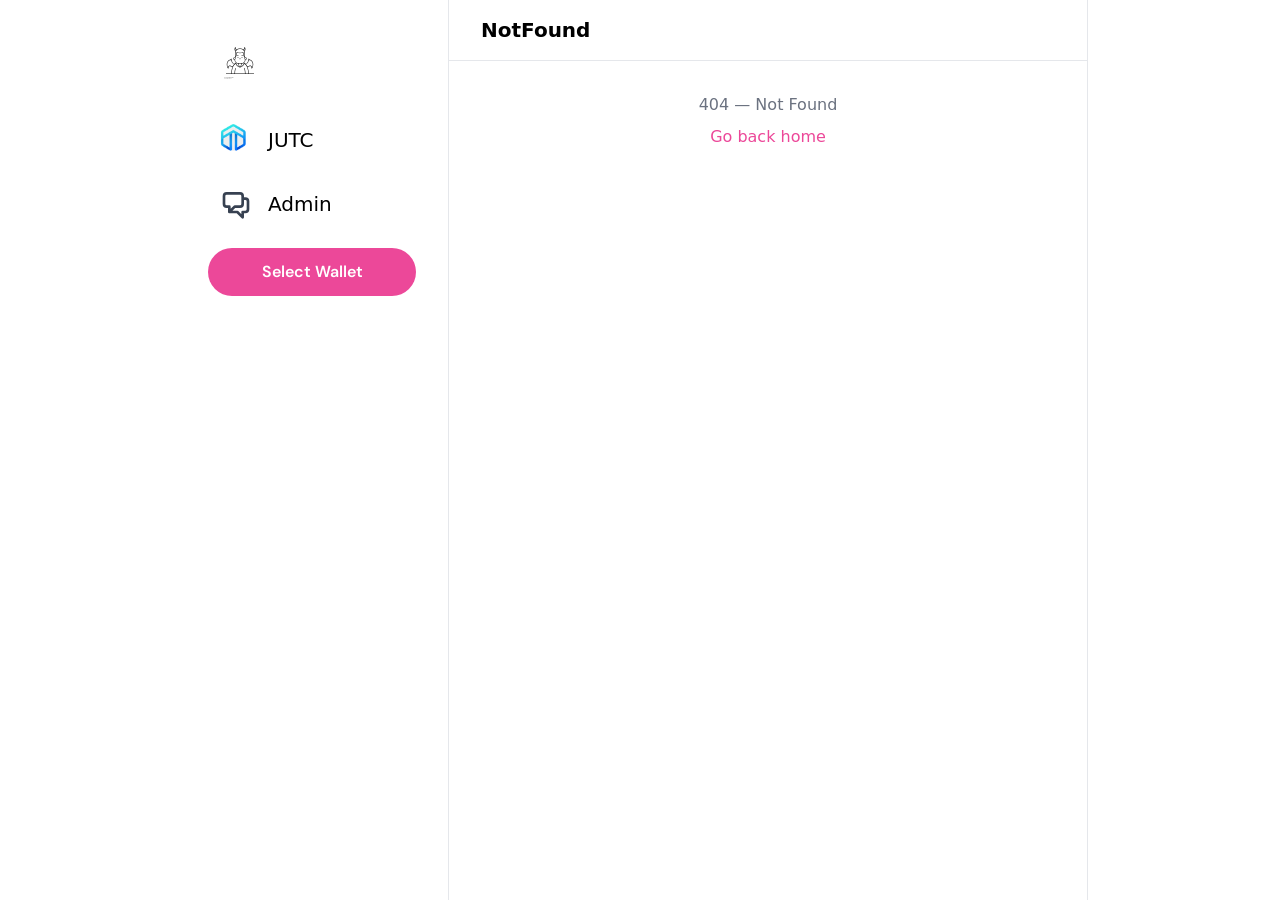
==== index.html @ e8868c30 "'deploy49'" ====
<!doctype html><html lang=""><head><meta charset="utf-8"><meta http-equiv="X-UA-Compatible" content="IE=edge"><meta name="viewport" content="width=device-width,initial-scale=1"><title>Vue App</title><script defer="defer" src="/js/chunk-vendors.7025db4c.js"></script><script defer="defer" src="/js/app.93c4f337.js"></script><link href="/css/app.b6a48f72.css" rel="stylesheet"></head><body><div id="app"></div></body></html>
---- css/app.b6a48f72.css ----
@import url(https://fonts.googleapis.com/css2?family=DM+Sans:wght@400;500;700&display=swap);:root{--swv-button-background-color:#4f46e5;--swv-button-text-color:#fff;--swv-button-outline-color:#3730a3;--swv-button-hover-background-color:#4338ca;--swv-button-disabled-background-color:#475569;--swv-button-disabled-text-color:#94a3b8;--swv-overlay-background-color:hsla(0,0%,78%,.8);--swv-modal-background-color:#fff;--swv-modal-text-color:#1f2937;--swv-modal-close-button-background-color:#f3f4f6;--swv-modal-close-button-text-color:#9ca3af;--swv-modal-close-button-hover-text-color:#374151;--swv-modal-button-text-color:#1f2937;--swv-modal-button-hover-background-color:#f3f4f6;--swv-modal-button-outline-color:var(--swv-button-outline-color);--swv-dropdown-background-color:#fff;--swv-dropdown-item-hover-background-color:#f3f4f6;--swv-dropdown-text-color:#1f2937;--swm-modal-shadow:0 25px 25px rgba(0,0,0,.15);--swm-dropdown-shadow:0px 10px 20px rgba(0,0,0,.3);--swv-button-radius:6px;--swv-modal-radius:10px;--swv-dropdown-radius:10px;--swv-dropdown-item-radius:6px}.swv-dark{--swv-overlay-background-color:rgba(0,0,0,.7);--swv-modal-background-color:#1e293b;--swv-modal-text-color:#fff;--swv-modal-close-button-background-color:#0f172a;--swv-modal-close-button-text-color:#64748b;--swv-modal-close-button-hover-text-color:#fff;--swv-modal-button-text-color:#fff;--swv-modal-button-hover-background-color:#0f172a;--swv-modal-button-outline-color:#fff;--swv-dropdown-background-color:#1e293b;--swv-dropdown-item-hover-background-color:#334155;--swv-dropdown-text-color:#fff;--swm-modal-shadow:0px 8px 20px rgba(0,0,0,.6)}.swv-button{background-color:transparent;border:none;color:var(--swv-button-text-color);cursor:pointer;display:flex;align-items:center;font-family:DM Sans,Roboto,Helvetica Neue,Helvetica,Arial,sans-serif;font-size:16px;font-weight:600;height:48px;line-height:48px;padding:0 24px;border-radius:var(--swv-button-radius)}.swv-button>*+*{margin-left:12px}.swv-button-trigger{background-color:var(--swv-button-background-color)}.swv-button:not([disabled]):focus-visible{outline-color:var(--swv-button-outline-color)}.swv-button:not([disabled]):hover{background-color:var(--swv-button-hover-background-color)}.swv-button[disabled]{background:var(--swv-button-disabled-background-color);color:var(--swv-button-disabled-text-color);cursor:not-allowed}.swv-button-icon,.swv-button-icon img{display:flex;align-items:center;justify-content:center;width:24px;height:24px}.swv-dropdown{position:relative;display:inline-block}.swv-dropdown-list{position:absolute;z-index:99;display:grid;grid-template-rows:1fr;grid-row-gap:10px;padding:10px;top:100%;right:0;margin:0;list-style:none;background:var(--swv-dropdown-background-color);color:var(--swv-dropdown-text-color);border-radius:var(--swv-dropdown-radius);box-shadow:var(--swm-dropdown-shadow);opacity:0;visibility:hidden;transition:opacity .2s ease,transform .2s ease,visibility .2s;font-family:DM Sans,Roboto,Helvetica Neue,Helvetica,Arial,sans-serif}.swv-dropdown-list-active{opacity:1;visibility:visible;transform:translateY(10px)}.swv-dropdown-list-item{display:flex;flex-direction:row;justify-content:center;align-items:center;border:none;outline:none;cursor:pointer;white-space:nowrap;box-sizing:border-box;padding:0 20px;width:100%;border-radius:var(--swv-dropdown-item-radius);font-size:14px;font-weight:500;height:37px}.swv-dropdown-list-item:not([disabled]):hover{background-color:var(--swv-dropdown-item-hover-background-color)}.swv-modal-collapse-button{justify-content:space-between;border-radius:0 0 var(--swv-modal-radius) var(--swv-modal-radius)}.swv-modal-collapse-button svg{transition:transform .15s ease-in;align-self:center;fill:#999}.swv-modal-collapse-button.swv-modal-collapse-button-active svg{transform:rotate(180deg)}.swv-modal{position:fixed;top:0;left:0;right:0;bottom:0;opacity:1;transition:opacity .15s linear;z-index:1040;overflow-y:auto}.swv-modal-logo-wrapper{padding:60px;padding-bottom:0}.swv-modal-logo{max-width:100%;max-height:100px}.swv-modal-button-close{display:flex;align-items:center;justify-content:center;position:absolute;top:18px;right:18px;padding:12px;cursor:pointer;background:var(--swv-modal-close-button-background-color);color:var(--swv-modal-close-button-text-color);border:none;border-radius:50%}.swv-modal-button-close:hover{color:var(--swv-modal-close-button-hover-text-color)}.swv-modal-button-close:focus-visible{outline-color:var(--swv-modal-button-outline-color)}.swv-modal-button-close svg{fill:currentColor;transition:fill .2s ease 0s}.swv-modal-overlay{background:var(--swv-overlay-background-color);position:fixed;top:0;left:0;bottom:0;right:0}.swv-modal-container{display:flex;margin:3rem;min-height:calc(100vh - 6rem);align-items:center;justify-content:center}@media (max-width:480px){.swv-modal-container{margin:1rem;min-height:calc(100vh - 2rem)}}.swv-modal-wrapper{box-sizing:border-box;position:relative;display:flex;align-items:center;flex-direction:column;z-index:1050;max-width:400px;border-radius:var(--swv-modal-radius);background:var(--swv-modal-background-color);color:var(--swv-modal-text-color);box-shadow:var(--swm-modal-shadow);font-family:DM Sans,Roboto,Helvetica Neue,Helvetica,Arial,sans-serif;flex:1}.swv-modal-wrapper .swv-button{width:100%;color:var(--swv-modal-button-text-color)}.swv-modal-wrapper .swv-button:not([disabled]):hover{background:var(--swv-modal-button-hover-background-color)}.swv-modal-wrapper .swv-button:not([disabled]):focus-visible{outline-color:var(--swv-modal-button-outline-color)}.swv-modal-title{font-weight:500;font-size:24px;line-height:36px;margin:0;padding:30px 60px;text-align:center}@media (max-width:374px){.swv-modal-title{font-size:18px}}.swv-modal-list{margin:0 0 12px 0;padding:0;width:100%;list-style:none}.swv-modal-list .swv-button{font-weight:400;border-radius:0;font-size:18px;justify-content:space-between}.swv-modal-list .swv-button-icon,.swv-modal-list .swv-button-icon img{width:28px;height:28px}

/*
! tailwindcss v3.2.7 | MIT License | https://tailwindcss.com
*/*,:after,:before{box-sizing:border-box;border-width:0;border-style:solid;border-color:#e5e7eb}:after,:before{--tw-content:""}html{line-height:1.5;-webkit-text-size-adjust:100%;-moz-tab-size:4;-o-tab-size:4;tab-size:4;font-family:ui-sans-serif,system-ui,-apple-system,BlinkMacSystemFont,Segoe UI,Roboto,Helvetica Neue,Arial,Noto Sans,sans-serif,Apple Color Emoji,Segoe UI Emoji,Segoe UI Symbol,Noto Color Emoji;font-feature-settings:normal}body{margin:0;line-height:inherit}hr{height:0;color:inherit;border-top-width:1px}abbr:where([title]){-webkit-text-decoration:underline dotted;text-decoration:underline dotted}h1,h2,h3,h4,h5,h6{font-size:inherit;font-weight:inherit}a{color:inherit;text-decoration:inherit}b,strong{font-weight:bolder}code,kbd,pre,samp{font-family:ui-monospace,SFMono-Regular,Menlo,Monaco,Consolas,Liberation Mono,Courier New,monospace;font-size:1em}small{font-size:80%}sub,sup{font-size:75%;line-height:0;position:relative;vertical-align:baseline}sub{bottom:-.25em}sup{top:-.5em}table{text-indent:0;border-color:inherit;border-collapse:collapse}button,input,optgroup,select,textarea{font-family:inherit;font-size:100%;font-weight:inherit;line-height:inherit;color:inherit;margin:0;padding:0}button,select{text-transform:none}[type=button],[type=reset],[type=submit],button{-webkit-appearance:button;background-color:transparent;background-image:none}:-moz-focusring{outline:auto}:-moz-ui-invalid{box-shadow:none}progress{vertical-align:baseline}::-webkit-inner-spin-button,::-webkit-outer-spin-button{height:auto}[type=search]{-webkit-appearance:textfield;outline-offset:-2px}::-webkit-search-decoration{-webkit-appearance:none}::-webkit-file-upload-button{-webkit-appearance:button;font:inherit}summary{display:list-item}blockquote,dd,dl,figure,h1,h2,h3,h4,h5,h6,hr,p,pre{margin:0}fieldset{margin:0}fieldset,legend{padding:0}menu,ol,ul{list-style:none;margin:0;padding:0}textarea{resize:vertical}input::-moz-placeholder,textarea::-moz-placeholder{opacity:1;color:#9ca3af}input::placeholder,textarea::placeholder{opacity:1;color:#9ca3af}[role=button],button{cursor:pointer}:disabled{cursor:default}audio,canvas,embed,iframe,img,object,svg,video{display:block;vertical-align:middle}img,video{max-width:100%;height:auto}[hidden]{display:none}*,:after,:before{--tw-border-spacing-x:0;--tw-border-spacing-y:0;--tw-translate-x:0;--tw-translate-y:0;--tw-rotate:0;--tw-skew-x:0;--tw-skew-y:0;--tw-scale-x:1;--tw-scale-y:1;--tw-pan-x: ;--tw-pan-y: ;--tw-pinch-zoom: ;--tw-scroll-snap-strictness:proximity;--tw-ordinal: ;--tw-slashed-zero: ;--tw-numeric-figure: ;--tw-numeric-spacing: ;--tw-numeric-fraction: ;--tw-ring-inset: ;--tw-ring-offset-width:0px;--tw-ring-offset-color:#fff;--tw-ring-color:rgba(59,130,246,.5);--tw-ring-offset-shadow:0 0 #0000;--tw-ring-shadow:0 0 #0000;--tw-shadow:0 0 #0000;--tw-shadow-colored:0 0 #0000;--tw-blur: ;--tw-brightness: ;--tw-contrast: ;--tw-grayscale: ;--tw-hue-rotate: ;--tw-invert: ;--tw-saturate: ;--tw-sepia: ;--tw-drop-shadow: ;--tw-backdrop-blur: ;--tw-backdrop-brightness: ;--tw-backdrop-contrast: ;--tw-backdrop-grayscale: ;--tw-backdrop-hue-rotate: ;--tw-backdrop-invert: ;--tw-backdrop-opacity: ;--tw-backdrop-saturate: ;--tw-backdrop-sepia: }::backdrop{--tw-border-spacing-x:0;--tw-border-spacing-y:0;--tw-translate-x:0;--tw-translate-y:0;--tw-rotate:0;--tw-skew-x:0;--tw-skew-y:0;--tw-scale-x:1;--tw-scale-y:1;--tw-pan-x: ;--tw-pan-y: ;--tw-pinch-zoom: ;--tw-scroll-snap-strictness:proximity;--tw-ordinal: ;--tw-slashed-zero: ;--tw-numeric-figure: ;--tw-numeric-spacing: ;--tw-numeric-fraction: ;--tw-ring-inset: ;--tw-ring-offset-width:0px;--tw-ring-offset-color:#fff;--tw-ring-color:rgba(59,130,246,.5);--tw-ring-offset-shadow:0 0 #0000;--tw-ring-shadow:0 0 #0000;--tw-shadow:0 0 #0000;--tw-shadow-colored:0 0 #0000;--tw-blur: ;--tw-brightness: ;--tw-contrast: ;--tw-grayscale: ;--tw-hue-rotate: ;--tw-invert: ;--tw-saturate: ;--tw-sepia: ;--tw-drop-shadow: ;--tw-backdrop-blur: ;--tw-backdrop-brightness: ;--tw-backdrop-contrast: ;--tw-backdrop-grayscale: ;--tw-backdrop-hue-rotate: ;--tw-backdrop-invert: ;--tw-backdrop-opacity: ;--tw-backdrop-saturate: ;--tw-backdrop-sepia: }.static{position:static}.fixed{position:fixed}.relative{position:relative}.-m-2{margin:-.5rem}.m-2{margin:.5rem}.mx-auto{margin-left:auto;margin-right:auto}.mb-3{margin-bottom:.75rem}.ml-20{margin-left:5rem}.ml-auto{margin-left:auto}.mr-4{margin-right:1rem}.mt-2{margin-top:.5rem}.block{display:block}.inline-block{display:inline-block}.inline{display:inline}.flex{display:flex}.inline-flex{display:inline-flex}.hidden{display:none}.h-8{height:2rem}.min-h-screen{min-height:100vh}.w-20{width:5rem}.w-8{width:2rem}.w-full{width:100%}.max-w-3xl{max-width:48rem}.flex-1{flex:1 1 0%}.cursor-not-allowed{cursor:not-allowed}.resize-none{resize:none}.flex-col{flex-direction:column}.flex-wrap{flex-wrap:wrap}.items-center{align-items:center}.justify-between{justify-content:space-between}.space-x-4>:not([hidden])~:not([hidden]){--tw-space-x-reverse:0;margin-right:calc(1rem*var(--tw-space-x-reverse));margin-left:calc(1rem*(1 - var(--tw-space-x-reverse)))}.space-x-6>:not([hidden])~:not([hidden]){--tw-space-x-reverse:0;margin-right:calc(1.5rem*var(--tw-space-x-reverse));margin-left:calc(1.5rem*(1 - var(--tw-space-x-reverse)))}.space-y-2>:not([hidden])~:not([hidden]){--tw-space-y-reverse:0;margin-top:calc(.5rem*(1 - var(--tw-space-y-reverse)));margin-bottom:calc(.5rem*var(--tw-space-y-reverse))}.divide-y>:not([hidden])~:not([hidden]){--tw-divide-y-reverse:0;border-top-width:calc(1px*(1 - var(--tw-divide-y-reverse)));border-bottom-width:calc(1px*var(--tw-divide-y-reverse))}.whitespace-pre-wrap{white-space:pre-wrap}.rounded{border-radius:.25rem}.rounded-full{border-radius:9999px}.border{border-width:1px}.border-b{border-bottom-width:1px}.border-l{border-left-width:1px}.border-r{border-right-width:1px}.bg-blue-300{--tw-bg-opacity:1;background-color:rgb(147 197 253/var(--tw-bg-opacity))}.bg-blue-500{--tw-bg-opacity:1;background-color:rgb(59 130 246/var(--tw-bg-opacity))}.bg-gray-100{--tw-bg-opacity:1;background-color:rgb(243 244 246/var(--tw-bg-opacity))}.bg-gray-50{--tw-bg-opacity:1;background-color:rgb(249 250 251/var(--tw-bg-opacity))}.bg-pink-300{--tw-bg-opacity:1;background-color:rgb(249 168 212/var(--tw-bg-opacity))}.bg-pink-500{--tw-bg-opacity:1;background-color:rgb(236 72 153/var(--tw-bg-opacity))}.p-3{padding:.75rem}.p-8{padding:2rem}.px-2{padding-left:.5rem;padding-right:.5rem}.px-4{padding-left:1rem;padding-right:1rem}.px-8{padding-left:2rem;padding-right:2rem}.py-2{padding-top:.5rem;padding-bottom:.5rem}.py-4{padding-top:1rem;padding-bottom:1rem}.pl-10{padding-left:2.5rem}.pr-4{padding-right:1rem}.text-center{text-align:center}.text-sm{font-size:.875rem;line-height:1.25rem}.text-xl{font-size:1.25rem;line-height:1.75rem}.font-bold{font-weight:700}.font-semibold{font-weight:600}.text-gray-500{--tw-text-opacity:1;color:rgb(107 114 128/var(--tw-text-opacity))}.text-gray-700{--tw-text-opacity:1;color:rgb(55 65 81/var(--tw-text-opacity))}.text-pink-500{--tw-text-opacity:1;color:rgb(236 72 153/var(--tw-text-opacity))}.text-white{--tw-text-opacity:1;color:rgb(255 255 255/var(--tw-text-opacity))}.filter{filter:var(--tw-blur) var(--tw-brightness) var(--tw-contrast) var(--tw-grayscale) var(--tw-hue-rotate) var(--tw-invert) var(--tw-saturate) var(--tw-sepia) var(--tw-drop-shadow)}.swv-dropdown{width:100%}.swv-button{width:100%;border-radius:9999px}.swv-button-trigger{justify-content:center!important;--tw-bg-opacity:1!important;background-color:rgb(236 72 153/var(--tw-bg-opacity))!important}.swv-dropdown-list{top:auto;bottom:100%}@media (min-width:768px){.swv-dropdown-list{top:100%;bottom:auto;left:0;right:auto}}.swv-dropdown-list-active{--tw-translate-y:-0.75rem;transform:translate(var(--tw-translate-x),var(--tw-translate-y)) rotate(var(--tw-rotate)) skewX(var(--tw-skew-x)) skewY(var(--tw-skew-y)) scaleX(var(--tw-scale-x)) scaleY(var(--tw-scale-y))}@media (min-width:768px){.swv-dropdown-list-active{--tw-translate-y:0.75rem;transform:translate(var(--tw-translate-x),var(--tw-translate-y)) rotate(var(--tw-rotate)) skewX(var(--tw-skew-x)) skewY(var(--tw-skew-y)) scaleX(var(--tw-scale-x)) scaleY(var(--tw-scale-y))}}.hover\:bg-gray-100:hover{--tw-bg-opacity:1;background-color:rgb(243 244 246/var(--tw-bg-opacity))}.hover\:underline:hover{text-decoration-line:underline}.focus\:outline-none:focus{outline:2px solid transparent;outline-offset:2px}@media (min-width:768px){.md\:ml-64{margin-left:16rem}.md\:block{display:block}.md\:h-10{height:2.5rem}.md\:w-10{width:2.5rem}.md\:w-64{width:16rem}.md\:w-full{width:100%}.md\:items-stretch{align-items:stretch}.md\:space-y-4>:not([hidden])~:not([hidden]){--tw-space-y-reverse:0;margin-top:calc(1rem*(1 - var(--tw-space-y-reverse)));margin-bottom:calc(1rem*var(--tw-space-y-reverse))}.md\:self-start{align-self:flex-start}.md\:py-8{padding-top:2rem;padding-bottom:2rem}.md\:pl-4{padding-left:1rem}.md\:pr-8{padding-right:2rem}}@media (min-width:1024px){.lg\:max-w-4xl{max-width:56rem}}.info[data-v-1aa244c2]{padding:30px;border:1px solid #ccc;border-radius:15px;background-color:#f8f8f8;color:#555}h1[data-v-1aa244c2]{font-size:33px;font-weight:700;margin-bottom:20px}h3[data-v-1aa244c2]{margin-top:5px;font-size:21px;margin-bottom:5px}ul[data-v-1aa244c2]{list-style-type:none;margin:0;padding:0;margin-bottom:20px}li[data-v-1aa244c2]{margin-bottom:10px}strong[data-v-1aa244c2]{font-weight:700}
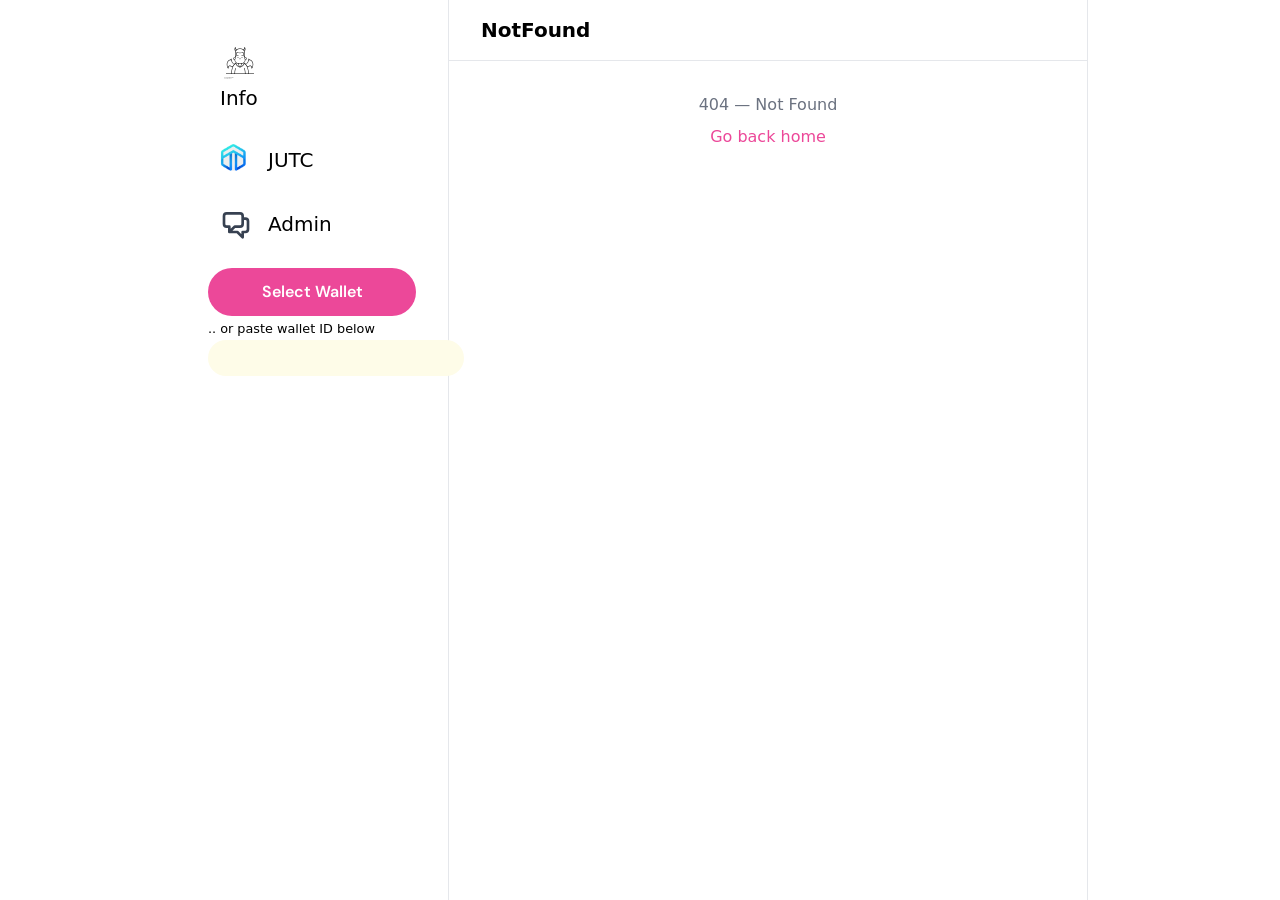
==== commit f1e753af: "Deployment 59" ====
--- a/index.html
+++ b/index.html
@@ -1 +1 @@
-<!doctype html><html lang=""><head><meta charset="utf-8"><meta http-equiv="X-UA-Compatible" content="IE=edge"><meta name="viewport" content="width=device-width,initial-scale=1"><title>Vue App</title><script defer="defer" src="/js/chunk-vendors.7025db4c.js"></script><script defer="defer" src="/js/app.93c4f337.js"></script><link href="/css/app.b6a48f72.css" rel="stylesheet"></head><body><div id="app"></div></body></html>+<!doctype html><html lang=""><head><meta charset="utf-8"><meta http-equiv="X-UA-Compatible" content="IE=edge"><meta name="viewport" content="width=device-width,initial-scale=1"><title>Vue App</title><script defer="defer" src="/js/chunk-vendors.3adac513.js"></script><script defer="defer" src="/js/app.23f2f2d0.js"></script><link href="/css/app.cc242367.css" rel="stylesheet"></head><body><div id="app"></div></body></html>
--- a/css/app.cc242367.css
+++ b/css/app.cc242367.css
@@ -0,0 +1,5 @@
+@import url(https://fonts.googleapis.com/css2?family=DM+Sans:wght@400;500;700&display=swap);:root{--swv-button-background-color:#4f46e5;--swv-button-text-color:#fff;--swv-button-outline-color:#3730a3;--swv-button-hover-background-color:#4338ca;--swv-button-disabled-background-color:#475569;--swv-button-disabled-text-color:#94a3b8;--swv-overlay-background-color:hsla(0,0%,78%,.8);--swv-modal-background-color:#fff;--swv-modal-text-color:#1f2937;--swv-modal-close-button-background-color:#f3f4f6;--swv-modal-close-button-text-color:#9ca3af;--swv-modal-close-button-hover-text-color:#374151;--swv-modal-button-text-color:#1f2937;--swv-modal-wallet-status-text-color:#64748b;--swv-modal-button-hover-background-color:#f3f4f6;--swv-modal-button-outline-color:var(--swv-button-outline-color);--swv-dropdown-background-color:#fff;--swv-dropdown-item-hover-background-color:#f3f4f6;--swv-dropdown-text-color:#1f2937;--swm-modal-shadow:0 25px 25px rgba(0,0,0,.15);--swm-dropdown-shadow:0px 10px 20px rgba(0,0,0,.3);--swv-button-radius:6px;--swv-modal-radius:10px;--swv-dropdown-radius:10px;--swv-dropdown-item-radius:6px}.swv-dark{--swv-overlay-background-color:rgba(0,0,0,.7);--swv-modal-background-color:#1e293b;--swv-modal-text-color:#fff;--swv-modal-close-button-background-color:#0f172a;--swv-modal-close-button-text-color:#64748b;--swv-modal-close-button-hover-text-color:#fff;--swv-modal-button-text-color:#fff;--swv-modal-wallet-status-text-color:#64748b;--swv-modal-button-hover-background-color:#0f172a;--swv-modal-button-outline-color:#fff;--swv-dropdown-background-color:#1e293b;--swv-dropdown-item-hover-background-color:#334155;--swv-dropdown-text-color:#fff;--swm-modal-shadow:0px 8px 20px rgba(0,0,0,.6)}.swv-button{background-color:transparent;border:none;color:var(--swv-button-text-color);cursor:pointer;display:flex;align-items:center;font-family:DM Sans,Roboto,Helvetica Neue,Helvetica,Arial,sans-serif;font-size:16px;font-weight:600;height:48px;line-height:48px;padding:0 24px;border-radius:var(--swv-button-radius)}.swv-button>*+*{margin-left:12px}.swv-button-trigger{background-color:var(--swv-button-background-color)}.swv-button:not([disabled]):focus-visible{outline-color:var(--swv-button-outline-color)}.swv-button:not([disabled]):hover{background-color:var(--swv-button-hover-background-color)}.swv-button[disabled]{background:var(--swv-button-disabled-background-color);color:var(--swv-button-disabled-text-color);cursor:not-allowed}.swv-button-icon,.swv-button-icon img{display:flex;align-items:center;justify-content:center;width:24px;height:24px}.swv-dropdown{position:relative;display:inline-block}.swv-dropdown-list{position:absolute;z-index:99;display:grid;grid-template-rows:1fr;grid-row-gap:10px;padding:10px;top:100%;right:0;margin:0;list-style:none;background:var(--swv-dropdown-background-color);color:var(--swv-dropdown-text-color);border-radius:var(--swv-dropdown-radius);box-shadow:var(--swm-dropdown-shadow);opacity:0;visibility:hidden;transition:opacity .2s ease,transform .2s ease,visibility .2s;font-family:DM Sans,Roboto,Helvetica Neue,Helvetica,Arial,sans-serif}.swv-dropdown-list-active{opacity:1;visibility:visible;transform:translateY(10px)}.swv-dropdown-list-item{display:flex;flex-direction:row;justify-content:center;align-items:center;border:none;outline:none;cursor:pointer;white-space:nowrap;box-sizing:border-box;padding:0 20px;width:100%;border-radius:var(--swv-dropdown-item-radius);font-size:14px;font-weight:500;height:37px}.swv-dropdown-list-item:not([disabled]):hover{background-color:var(--swv-dropdown-item-hover-background-color)}.swv-modal-collapse-button{justify-content:space-between;border-radius:0 0 var(--swv-modal-radius) var(--swv-modal-radius)}.swv-modal-collapse-button svg{transition:transform .15s ease-in;align-self:center;fill:#999}.swv-modal-collapse-button.swv-modal-collapse-button-active svg{transform:rotate(180deg)}.swv-modal{position:fixed;top:0;left:0;right:0;bottom:0;opacity:1;transition:opacity .15s linear;z-index:1040;overflow-y:auto}.swv-modal-logo-wrapper{padding:60px;padding-bottom:0}.swv-modal-logo{max-width:100%;max-height:100px}.swv-modal-button-close{display:flex;align-items:center;justify-content:center;position:absolute;top:18px;right:18px;padding:12px;cursor:pointer;background:var(--swv-modal-close-button-background-color);color:var(--swv-modal-close-button-text-color);border:none;border-radius:50%}.swv-modal-button-close:hover{color:var(--swv-modal-close-button-hover-text-color)}.swv-modal-button-close:focus-visible{outline-color:var(--swv-modal-button-outline-color)}.swv-modal-button-close svg{fill:currentColor;transition:fill .2s ease 0s}.swv-modal-overlay{background:var(--swv-overlay-background-color);position:fixed;top:0;left:0;bottom:0;right:0}.swv-modal-container{display:flex;margin:3rem;min-height:calc(100vh - 6rem);align-items:center;justify-content:center}@media (max-width:480px){.swv-modal-container{margin:1rem;min-height:calc(100vh - 2rem)}}.swv-modal-wrapper{box-sizing:border-box;position:relative;display:flex;align-items:center;flex-direction:column;z-index:1050;max-width:400px;border-radius:var(--swv-modal-radius);background:var(--swv-modal-background-color);color:var(--swv-modal-text-color);box-shadow:var(--swm-modal-shadow);font-family:DM Sans,Roboto,Helvetica Neue,Helvetica,Arial,sans-serif;flex:1}.swv-modal-wrapper .swv-button{width:100%;color:var(--swv-modal-button-text-color)}.swv-modal-wrapper .swv-button:not([disabled]):hover{background:var(--swv-modal-button-hover-background-color)}.swv-modal-wrapper .swv-button:not([disabled]):focus-visible{outline-color:var(--swv-modal-button-outline-color)}.swv-modal-title{font-weight:500;font-size:24px;line-height:36px;margin:0;padding:30px 60px;text-align:center}@media (max-width:374px){.swv-modal-title{font-size:18px}}.swv-modal-list{margin:0 0 12px 0;padding:0;width:100%;list-style:none}.swv-modal-list .swv-button{font-weight:400;border-radius:0;font-size:18px;justify-content:flex-start}.swv-modal-list .swv-button .swv-wallet-status{color:var(--swv-modal-wallet-status-text-color);font-size:16px;margin-left:auto}.swv-modal-list .swv-button-icon,.swv-modal-list .swv-button-icon img{width:28px;height:28px}
+
+/*
+! tailwindcss v3.3.1 | MIT License | https://tailwindcss.com
+*/*,:after,:before{box-sizing:border-box;border-width:0;border-style:solid;border-color:#e5e7eb}:after,:before{--tw-content:""}html{line-height:1.5;-webkit-text-size-adjust:100%;-moz-tab-size:4;-o-tab-size:4;tab-size:4;font-family:ui-sans-serif,system-ui,-apple-system,BlinkMacSystemFont,Segoe UI,Roboto,Helvetica Neue,Arial,Noto Sans,sans-serif,Apple Color Emoji,Segoe UI Emoji,Segoe UI Symbol,Noto Color Emoji;font-feature-settings:normal;font-variation-settings:normal}body{margin:0;line-height:inherit}hr{height:0;color:inherit;border-top-width:1px}abbr:where([title]){-webkit-text-decoration:underline dotted;text-decoration:underline dotted}h1,h2,h3,h4,h5,h6{font-size:inherit;font-weight:inherit}a{color:inherit;text-decoration:inherit}b,strong{font-weight:bolder}code,kbd,pre,samp{font-family:ui-monospace,SFMono-Regular,Menlo,Monaco,Consolas,Liberation Mono,Courier New,monospace;font-size:1em}small{font-size:80%}sub,sup{font-size:75%;line-height:0;position:relative;vertical-align:baseline}sub{bottom:-.25em}sup{top:-.5em}table{text-indent:0;border-color:inherit;border-collapse:collapse}button,input,optgroup,select,textarea{font-family:inherit;font-size:100%;font-weight:inherit;line-height:inherit;color:inherit;margin:0;padding:0}button,select{text-transform:none}[type=button],[type=reset],[type=submit],button{-webkit-appearance:button;background-color:transparent;background-image:none}:-moz-focusring{outline:auto}:-moz-ui-invalid{box-shadow:none}progress{vertical-align:baseline}::-webkit-inner-spin-button,::-webkit-outer-spin-button{height:auto}[type=search]{-webkit-appearance:textfield;outline-offset:-2px}::-webkit-search-decoration{-webkit-appearance:none}::-webkit-file-upload-button{-webkit-appearance:button;font:inherit}summary{display:list-item}blockquote,dd,dl,figure,h1,h2,h3,h4,h5,h6,hr,p,pre{margin:0}fieldset{margin:0}fieldset,legend{padding:0}menu,ol,ul{list-style:none;margin:0;padding:0}textarea{resize:vertical}input::-moz-placeholder,textarea::-moz-placeholder{opacity:1;color:#9ca3af}input::placeholder,textarea::placeholder{opacity:1;color:#9ca3af}[role=button],button{cursor:pointer}:disabled{cursor:default}audio,canvas,embed,iframe,img,object,svg,video{display:block;vertical-align:middle}img,video{max-width:100%;height:auto}[hidden]{display:none}*,:after,:before{--tw-border-spacing-x:0;--tw-border-spacing-y:0;--tw-translate-x:0;--tw-translate-y:0;--tw-rotate:0;--tw-skew-x:0;--tw-skew-y:0;--tw-scale-x:1;--tw-scale-y:1;--tw-pan-x: ;--tw-pan-y: ;--tw-pinch-zoom: ;--tw-scroll-snap-strictness:proximity;--tw-ordinal: ;--tw-slashed-zero: ;--tw-numeric-figure: ;--tw-numeric-spacing: ;--tw-numeric-fraction: ;--tw-ring-inset: ;--tw-ring-offset-width:0px;--tw-ring-offset-color:#fff;--tw-ring-color:rgba(59,130,246,.5);--tw-ring-offset-shadow:0 0 #0000;--tw-ring-shadow:0 0 #0000;--tw-shadow:0 0 #0000;--tw-shadow-colored:0 0 #0000;--tw-blur: ;--tw-brightness: ;--tw-contrast: ;--tw-grayscale: ;--tw-hue-rotate: ;--tw-invert: ;--tw-saturate: ;--tw-sepia: ;--tw-drop-shadow: ;--tw-backdrop-blur: ;--tw-backdrop-brightness: ;--tw-backdrop-contrast: ;--tw-backdrop-grayscale: ;--tw-backdrop-hue-rotate: ;--tw-backdrop-invert: ;--tw-backdrop-opacity: ;--tw-backdrop-saturate: ;--tw-backdrop-sepia: }::backdrop{--tw-border-spacing-x:0;--tw-border-spacing-y:0;--tw-translate-x:0;--tw-translate-y:0;--tw-rotate:0;--tw-skew-x:0;--tw-skew-y:0;--tw-scale-x:1;--tw-scale-y:1;--tw-pan-x: ;--tw-pan-y: ;--tw-pinch-zoom: ;--tw-scroll-snap-strictness:proximity;--tw-ordinal: ;--tw-slashed-zero: ;--tw-numeric-figure: ;--tw-numeric-spacing: ;--tw-numeric-fraction: ;--tw-ring-inset: ;--tw-ring-offset-width:0px;--tw-ring-offset-color:#fff;--tw-ring-color:rgba(59,130,246,.5);--tw-ring-offset-shadow:0 0 #0000;--tw-ring-shadow:0 0 #0000;--tw-shadow:0 0 #0000;--tw-shadow-colored:0 0 #0000;--tw-blur: ;--tw-brightness: ;--tw-contrast: ;--tw-grayscale: ;--tw-hue-rotate: ;--tw-invert: ;--tw-saturate: ;--tw-sepia: ;--tw-drop-shadow: ;--tw-backdrop-blur: ;--tw-backdrop-brightness: ;--tw-backdrop-contrast: ;--tw-backdrop-grayscale: ;--tw-backdrop-hue-rotate: ;--tw-backdrop-invert: ;--tw-backdrop-opacity: ;--tw-backdrop-saturate: ;--tw-backdrop-sepia: }.static{position:static}.fixed{position:fixed}.relative{position:relative}.-m-2{margin:-.5rem}.m-2{margin:.5rem}.mx-auto{margin-left:auto;margin-right:auto}.mb-3{margin-bottom:.75rem}.ml-20{margin-left:5rem}.ml-auto{margin-left:auto}.mr-4{margin-right:1rem}.mt-2{margin-top:.5rem}.block{display:block}.inline-block{display:inline-block}.inline{display:inline}.flex{display:flex}.inline-flex{display:inline-flex}.hidden{display:none}.h-8{height:2rem}.h-9{height:2.25rem}.min-h-screen{min-height:100vh}.w-10{width:2.5rem}.w-20{width:5rem}.w-8{width:2rem}.w-full{width:100%}.max-w-2xl{max-width:42rem}.max-w-3xl{max-width:48rem}.flex-1{flex:1 1 0%}.cursor-not-allowed{cursor:not-allowed}.resize-none{resize:none}.flex-row{flex-direction:row}.flex-col{flex-direction:column}.flex-wrap{flex-wrap:wrap}.items-center{align-items:center}.justify-end{justify-content:flex-end}.justify-between{justify-content:space-between}.space-x-4>:not([hidden])~:not([hidden]){--tw-space-x-reverse:0;margin-right:calc(1rem*var(--tw-space-x-reverse));margin-left:calc(1rem*(1 - var(--tw-space-x-reverse)))}.space-x-6>:not([hidden])~:not([hidden]){--tw-space-x-reverse:0;margin-right:calc(1.5rem*var(--tw-space-x-reverse));margin-left:calc(1.5rem*(1 - var(--tw-space-x-reverse)))}.space-y-2>:not([hidden])~:not([hidden]){--tw-space-y-reverse:0;margin-top:calc(.5rem*(1 - var(--tw-space-y-reverse)));margin-bottom:calc(.5rem*var(--tw-space-y-reverse))}.divide-y>:not([hidden])~:not([hidden]){--tw-divide-y-reverse:0;border-top-width:calc(1px*(1 - var(--tw-divide-y-reverse)));border-bottom-width:calc(1px*var(--tw-divide-y-reverse))}.whitespace-pre-wrap{white-space:pre-wrap}.rounded{border-radius:.25rem}.rounded-full{border-radius:9999px}.rounded-lg{border-radius:.5rem}.border{border-width:1px}.border-b{border-bottom-width:1px}.border-l{border-left-width:1px}.border-r{border-right-width:1px}.bg-blue-300{--tw-bg-opacity:1;background-color:rgb(147 197 253/var(--tw-bg-opacity))}.bg-blue-500{--tw-bg-opacity:1;background-color:rgb(59 130 246/var(--tw-bg-opacity))}.bg-gray-100{--tw-bg-opacity:1;background-color:rgb(243 244 246/var(--tw-bg-opacity))}.bg-gray-50{--tw-bg-opacity:1;background-color:rgb(249 250 251/var(--tw-bg-opacity))}.bg-green-400{--tw-bg-opacity:1;background-color:rgb(74 222 128/var(--tw-bg-opacity))}.bg-pink-300{--tw-bg-opacity:1;background-color:rgb(249 168 212/var(--tw-bg-opacity))}.bg-pink-500{--tw-bg-opacity:1;background-color:rgb(236 72 153/var(--tw-bg-opacity))}.bg-yellow-50{--tw-bg-opacity:1;background-color:rgb(254 252 232/var(--tw-bg-opacity))}.p-3{padding:.75rem}.p-8{padding:2rem}.px-2{padding-left:.5rem;padding-right:.5rem}.px-4{padding-left:1rem;padding-right:1rem}.px-8{padding-left:2rem;padding-right:2rem}.py-2{padding-top:.5rem;padding-bottom:.5rem}.py-4{padding-top:1rem;padding-bottom:1rem}.pl-10{padding-left:2.5rem}.pr-4{padding-right:1rem}.text-center{text-align:center}.text-sm{font-size:.875rem;line-height:1.25rem}.text-xl{font-size:1.25rem;line-height:1.75rem}.font-bold{font-weight:700}.font-semibold{font-weight:600}.text-black{--tw-text-opacity:1;color:rgb(0 0 0/var(--tw-text-opacity))}.text-gray-500{--tw-text-opacity:1;color:rgb(107 114 128/var(--tw-text-opacity))}.text-gray-700{--tw-text-opacity:1;color:rgb(55 65 81/var(--tw-text-opacity))}.text-pink-500{--tw-text-opacity:1;color:rgb(236 72 153/var(--tw-text-opacity))}.text-white{--tw-text-opacity:1;color:rgb(255 255 255/var(--tw-text-opacity))}.filter{filter:var(--tw-blur) var(--tw-brightness) var(--tw-contrast) var(--tw-grayscale) var(--tw-hue-rotate) var(--tw-invert) var(--tw-saturate) var(--tw-sepia) var(--tw-drop-shadow)}.swv-dropdown{width:100%}.swv-button{width:100%;border-radius:9999px}.swv-button-trigger{justify-content:center!important;--tw-bg-opacity:1!important;background-color:rgb(236 72 153/var(--tw-bg-opacity))!important}.swv-dropdown-list{top:auto;bottom:100%}@media (min-width:768px){.swv-dropdown-list{top:100%;bottom:auto;left:0;right:auto}}.swv-dropdown-list-active{--tw-translate-y:-0.75rem;transform:translate(var(--tw-translate-x),var(--tw-translate-y)) rotate(var(--tw-rotate)) skewX(var(--tw-skew-x)) skewY(var(--tw-skew-y)) scaleX(var(--tw-scale-x)) scaleY(var(--tw-scale-y))}@media (min-width:768px){.swv-dropdown-list-active{--tw-translate-y:0.75rem;transform:translate(var(--tw-translate-x),var(--tw-translate-y)) rotate(var(--tw-rotate)) skewX(var(--tw-skew-x)) skewY(var(--tw-skew-y)) scaleX(var(--tw-scale-x)) scaleY(var(--tw-scale-y))}}.hover\:bg-gray-100:hover{--tw-bg-opacity:1;background-color:rgb(243 244 246/var(--tw-bg-opacity))}.hover\:underline:hover{text-decoration-line:underline}.focus\:outline-none:focus{outline:2px solid transparent;outline-offset:2px}@media (min-width:768px){.md\:ml-64{margin-left:16rem}.md\:block{display:block}.md\:h-10{height:2.5rem}.md\:w-10{width:2.5rem}.md\:w-64{width:16rem}.md\:w-full{width:100%}.md\:items-stretch{align-items:stretch}.md\:space-y-4>:not([hidden])~:not([hidden]){--tw-space-y-reverse:0;margin-top:calc(1rem*(1 - var(--tw-space-y-reverse)));margin-bottom:calc(1rem*var(--tw-space-y-reverse))}.md\:self-start{align-self:flex-start}.md\:py-8{padding-top:2rem;padding-bottom:2rem}.md\:pl-4{padding-left:1rem}.md\:pr-8{padding-right:2rem}}@media (min-width:1024px){.lg\:max-w-4xl{max-width:56rem}}.αTests[data-v-62f9bf40]{padding:30px;border:1px solid #ccc;border-radius:15px;background-color:#f8f8f8;color:#555}h1[data-v-62f9bf40]{font-size:33px;font-weight:700;margin-bottom:20px}h3[data-v-62f9bf40]{margin-top:5px;font-size:21px;margin-bottom:5px}ul[data-v-62f9bf40]{list-style-type:none;margin:0;padding:0;margin-bottom:20px}li[data-v-62f9bf40]{margin-bottom:10px}strong[data-v-62f9bf40]{font-weight:700}.nav-links[data-v-0740470c]{display:flex;flex-direction:row;justify-content:space-between;align-items:center}
